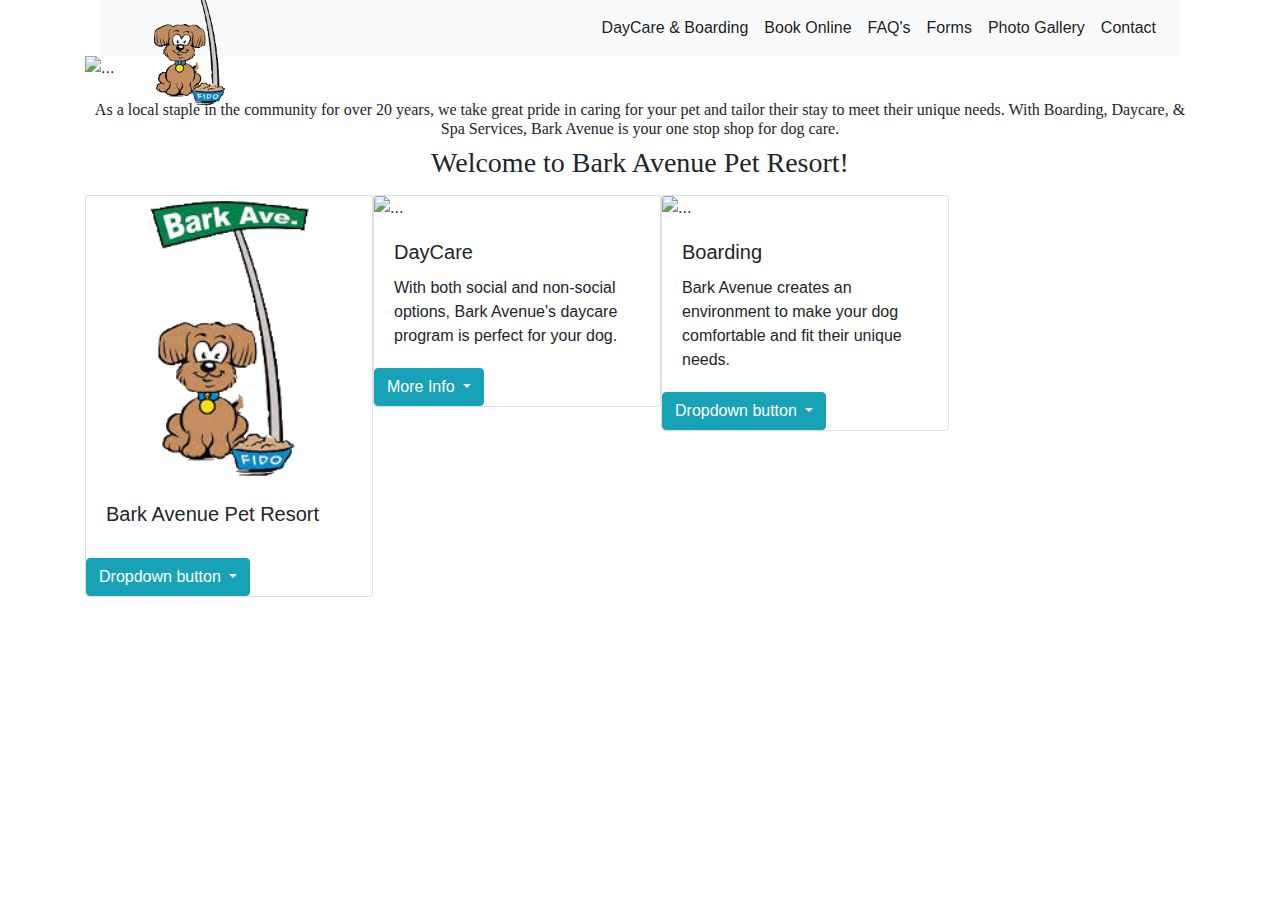
==== index.html @ 67c3685a "edits slideshow size" ====
<!DOCTYPE html>
<html lang="en">

<head>
    <meta charset="UTF-8">
    <meta name="viewport" content="width=device-width, initial-scale=1.0">
    <meta http-equiv="X-UA-Compatible" content="ie=edge">
    <meta description="Atlanta's premier dog daycare, boarding and spa.">
    <meta
        keywords="dog daycare, dog boarding, dog spa, dog boarding atlanta, dog boarding smyrna, dog daycare atlanta, dog daycare smyrna">
    <link rel="stylesheet" href="https://stackpath.bootstrapcdn.com/bootstrap/4.4.1/css/bootstrap.min.css"
        integrity="sha384-Vkoo8x4CGsO3+Hhxv8T/Q5PaXtkKtu6ug5TOeNV6gBiFeWPGFN9MuhOf23Q9Ifjh" crossorigin="anonymous">
    <link href="barkave_styles.css" rel="stylesheet" type="text/css">
    <title>Bark Avenue: Dog Daycare & Boarding</title>
</head>

<body>
    <header class="container">
        <div class="container">
            <div class="container">
                <!-- <a id="z_index" href="https://www.barkavenuepetresort.com/page/page/1525471.htm"
                    style="margin-top: 10px;">
                    <img src="images/barkavelogo2.png" width="150" height="150" alt="">
                </a> -->
            </div>
            <div>
                <nav class="navbar navbar-expand-lg navbar-light bg-light">
                    <a id="z_index" href="/"
                        style="margin-top: 10px;">
                        <img src="/images/barkavelogo2.png" width="150" height="150" alt="">
                    </a>
                    <button class="navbar-toggler ml-auto" type="button" data-toggle="collapse"
                        data-target="#navbarSupportedContent" aria-controls="navbarSupportedContent"
                        aria-expanded="false" aria-label="Toggle navigation">
                        <span class="navbar-toggler-icon"></span>
                    </button>
                    <div class="collapse navbar-collapse" id="navbarSupportedContent">
                        <ul class="navbar-nav ml-auto">
                            <li class="nav-item active">
                                <a class="nav-link" href="#">DayCare & Boarding</a>
                            </li>
                            <li class="nav-item active">
                                <a class="nav-link" href="#">Book Online</a>
                            </li>
                            <li class="nav-item active">
                                <a class="nav-link" href="/pages/faq.html">FAQ's</a>
                            </li>
                            <li class="nav-item active">
                                <a class="nav-link" href="/pages/forms.html">Forms</a>
                            </li>
                            <li class="nav-item active">
                                <a class="nav-link" href="/pages/photogallery.html">Photo Gallery</a>
                            </li>
                            <li class="nav-item active">
                                <a class="nav-link" href=#>Contact</a>
                            </li>
                        </ul>
                    </div>
                </nav>
            </div>
        </div>
        <div id="carouselExampleSlidesOnly" class="carousel slide" data-ride="carousel">
            <div class="carousel-inner">
                <div class="carousel-item active">
                    <img src="https://placedog.net/500/240?id=146" class="d-block w-100" alt="...">
                </div>
                <div class="carousel-item">
                    <img src="https://placedog.net/500/240?id=12" class="d-block w-100" alt="...">
                </div>
                <div class="carousel-item">
                    <img src="https://placedog.net/500/240?id=75" class="d-block w-100" alt="...">
                </div>
                <div class="carousel-item">
                    <img src="https://placedog.net/500/240?id=93" class="d-block w-100" alt="...">
                </div>
                <div class="carousel-item">
                    <img src="https://placedog.net/500/240?id=18" class="d-block w-100" alt="...">
                </div>
            </div>
        </div>

    </header>

    <main class="container">
        <div>
            <h6 style="margin-top:20px; font-family: 'Vidaloka'; text-align: center;">As a local staple in the community for over 20 years, we
                take great pride in caring for your pet and tailor their stay to meet their unique needs. With Boarding, Daycare, & Spa Services, Bark Avenue is your one stop shop for dog care. 
            </h6>
            <h3 style="margin-bottom: 15px; font-family: 'Vidaloka'; text-align: center;">Welcome to Bark Avenue Pet Resort!</h3>
        </div>
        <div style="display: flex;">
            <div class="thirty_percent">
                <div class="row">
                    <div class="col-12 results">
                        <div class="row d-flex">
                            <div class="col-12 col-sm-6 col-med-4 col-lg-3 mb-4">
                                <div class="card" style="width: 18rem;">
                                    <img src="/images/barkavelogo2.png" class="card-img-top"
                                        alt="bark avenue logo. dog next to street sign.">
                                    <div class="card-body">
                                        <h5 class="card-title">Bark Avenue Pet Resort</h5>
                                    </div>
                                    <div class="dropdown">
                                        <button class="btn btn-info dropdown-toggle" type="button" id="dropdownMenuButton"
                                            data-toggle="dropdown" aria-haspopup="true" aria-expanded="false">
                                            Dropdown button
                                        </button>
                                        <div class="dropdown-menu" aria-labelledby="dropdownMenuButton">
                                            <ul class="list-group list-group-flush">
                                                <li class="list-group-item"><u>Address:</u>&nbsp2961 Olympic Industrial Drive, ATL,
                                                    GA 30339</li>
                                                <li class="list-group-item"><u>Email:</u>&nbspbark@bellsouth.net</li>
                                                <li class="list-group-item"><u>Phone:</u>&nbsp404.367.8447</li>
                                                <li class="list-group-item"><u>Fax:</u>&nbsp404.367.8445</li>
                                            </ul>
                                            <div class="card-body">
                                                <a href="https://www.google.com/maps/dir//Bark+Avenue+Pet+Resort,+Olympic+Industrial+Drive,+Atlanta,+GA/@33.8337635,-84.5409727,12z/data=!4m8!4m7!1m0!1m5!1m1!1s0x88f51a8deee81af3:0x67ab728eb1b30ea3!2m2!1d-84.4709319!2d33.8337833"
                                                    class="card-link">Get Directions</a>
                                                <a href="/pages/forms.html" class="card-link">Get Forms</a>
                                            </div>
                                        </div>
                                    </div>
                                </div>
                            </div>
                        </div>
                    </div>
                </div>
            </div>
            <div class="thirty_percent">
                <div class="row">
                    <div class="col-12 results">
                        <div class="row d-flex">
                            <div class="col-12 col-sm-6 col-med-4 col-lg-3 mb-4">
                                <div class="card" style="width: 18rem;">
                                    <img src="https://placedog.net/500?id=126" class="card-img-top" alt="...">
                                    <div class="card-body">
                                        <h5 class="card-title">DayCare</h5>
                                        <p class="card-text">With both social and non-social options, Bark Avenue's daycare
                                            program is perfect for your dog.<br>
                                    </div>
                                    <div class="dropdown">
                                        <button class="btn btn-info dropdown-toggle" type="button" id="dropdownMenuButton"
                                            data-toggle="dropdown" aria-haspopup="true" aria-expanded="false">
                                            More Info
                                        </button>
                                        <div class="dropdown-menu" aria-labelledby="dropdownMenuButton">
                                            <u>Pricing:</u><br>$20 per Day<br>$10 for Each Additional Dog</p>
                                            <ul class="list-group list-group-flush">
                                                <li class="list-group-item">Personal Suites!</li>
                                                <li class="list-group-item">Taylor-Made Play Groups That Match Your Pup's
                                                    Personality!
                                                </li>
                                                <li class="list-group-item">Large, <u>Padded</u> Outdoor Play Areas!</li>
                                            </ul>
                                            <div class="card-body">
                                                <a href="#" class="card-link">Book Now!</a>
                                                <a href="#" class="card-link">Info & Forms</a>
                                            </div>
                                        </div>
                                    </div>
                                </div>
                            </div>
                        </div>
                    </div>
                </div>
            </div>
            <div class="thirty_percent">
                <div class="row">
                    <div class="col-12 results">
                        <div class="row d-flex">
                            <div class="col-12 col-sm-6 col-med-4 col-lg-3 mb-4">
                                <div class="card" style="width: 18rem;">
                                    <img src="https://placedog.net/500?id=72" class="card-img-top" alt="...">
                                    <div class="card-body">
                                        <h5 class="card-title">Boarding</h5>
                                        <p class="card-text">Bark Avenue creates an environment to make your dog comfortable and
                                            fit their unique needs.<br>
                                    </div>
                                    <div class="dropdown">
                                        <button class="btn btn-info dropdown-toggle" type="button" id="dropdownMenuButton"
                                            data-toggle="dropdown" aria-haspopup="true" aria-expanded="false">
                                            Dropdown button
                                        </button>
                                        <div class="dropdown-menu" aria-labelledby="dropdownMenuButton">
                                            <ul class="list-group list-group-flush">
                                                <u>Pricing:</u><br>36 sq. ft. Kennel: $35 per Night<br>72 sq. ft. Suite: $45
                                                per Night<br>$20 per Night for Each Additional Dog</p>
                                                <li class="list-group-item">Hand Selected Play Companions!</li>
                                                <li class="list-group-item">At Least 5 Daily Walks or Playtimes</li>
                                                <li class="list-group-item">Spacious Outdoor Yards with Padding, Turf, and
                                                    Shade!</li>
                                            </ul>
                                            <div class="card-body">
                                                <a href="#" class="card-link">Book Now!</a>
                                                <a href="#" class="card-link">Info & Forms</a>
                                            </div>
                                        </div>
                                    </div>
                                </div>
                            </div>
                        </div>
                    </div>
                </div>
            </div>
        </div>
    </main>
    <footer>

    </footer>

    <script src="https://code.jquery.com/jquery-3.4.1.slim.min.js"
        integrity="sha384-J6qa4849blE2+poT4WnyKhv5vZF5SrPo0iEjwBvKU7imGFAV0wwj1yYfoRSJoZ+n"
        crossorigin="anonymous"></script>
    <script src="https://cdn.jsdelivr.net/npm/popper.js@1.16.0/dist/umd/popper.min.js"
        integrity="sha384-Q6E9RHvbIyZFJoft+2mJbHaEWldlvI9IOYy5n3zV9zzTtmI3UksdQRVvoxMfooAo"
        crossorigin="anonymous"></script>
    <script src="https://stackpath.bootstrapcdn.com/bootstrap/4.4.1/js/bootstrap.min.js"
        integrity="sha384-wfSDF2E50Y2D1uUdj0O3uMBJnjuUD4Ih7YwaYd1iqfktj0Uod8GCExl3Og8ifwB6"
        crossorigin="anonymous"></script>
</body>

</html>
---- barkave_styles.css ----
/* css page */

ul {
    display: flex;
    /* justify-items: flex-end; */
} 

#z_index {
    z-index: 10;
    position: absolute;
}

li {
    justify-self: flex-end;
}
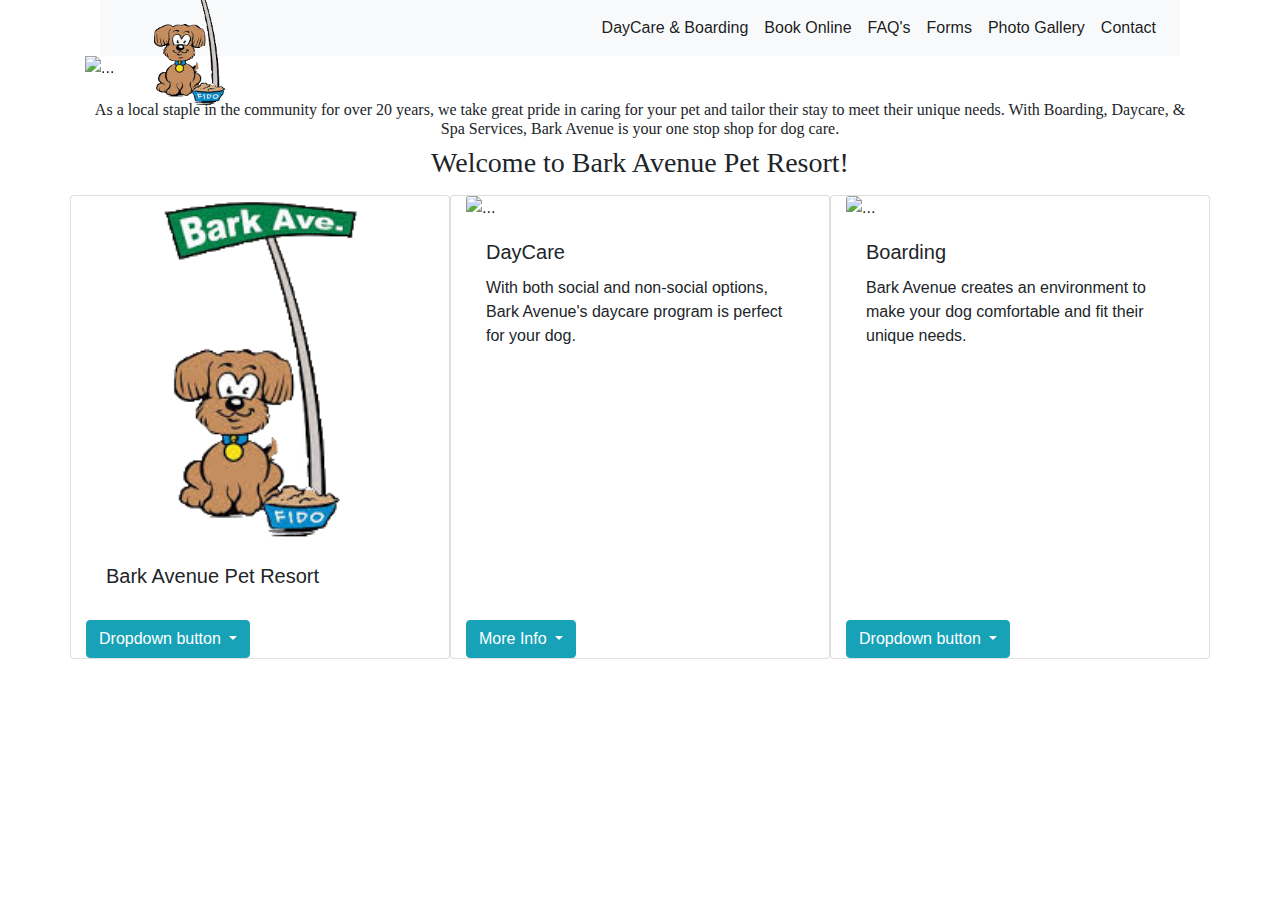
==== commit a8255731: "edits card sizes on homepage" ====
--- a/index.html
+++ b/index.html
@@ -25,8 +25,7 @@
             </div>
             <div>
                 <nav class="navbar navbar-expand-lg navbar-light bg-light">
-                    <a id="z_index" href="/"
-                        style="margin-top: 10px;">
+                    <a id="z_index" href="/" style="margin-top: 10px;">
                         <img src="/images/barkavelogo2.png" width="150" height="150" alt="">
                     </a>
                     <button class="navbar-toggler ml-auto" type="button" data-toggle="collapse"
@@ -83,125 +82,108 @@
 
     <main class="container">
         <div>
-            <h6 style="margin-top:20px; font-family: 'Vidaloka'; text-align: center;">As a local staple in the community for over 20 years, we
-                take great pride in caring for your pet and tailor their stay to meet their unique needs. With Boarding, Daycare, & Spa Services, Bark Avenue is your one stop shop for dog care. 
+            <h6 style="margin-top:20px; font-family: 'Vidaloka'; text-align: center;">As a local staple in the community
+                for over 20 years, we
+                take great pride in caring for your pet and tailor their stay to meet their unique needs. With Boarding,
+                Daycare, & Spa Services, Bark Avenue is your one stop shop for dog care.
             </h6>
-            <h3 style="margin-bottom: 15px; font-family: 'Vidaloka'; text-align: center;">Welcome to Bark Avenue Pet Resort!</h3>
-        </div>
-        <div style="display: flex;">
-            <div class="thirty_percent">
-                <div class="row">
-                    <div class="col-12 results">
-                        <div class="row d-flex">
-                            <div class="col-12 col-sm-6 col-med-4 col-lg-3 mb-4">
-                                <div class="card" style="width: 18rem;">
-                                    <img src="/images/barkavelogo2.png" class="card-img-top"
-                                        alt="bark avenue logo. dog next to street sign.">
-                                    <div class="card-body">
-                                        <h5 class="card-title">Bark Avenue Pet Resort</h5>
-                                    </div>
-                                    <div class="dropdown">
-                                        <button class="btn btn-info dropdown-toggle" type="button" id="dropdownMenuButton"
-                                            data-toggle="dropdown" aria-haspopup="true" aria-expanded="false">
-                                            Dropdown button
-                                        </button>
-                                        <div class="dropdown-menu" aria-labelledby="dropdownMenuButton">
-                                            <ul class="list-group list-group-flush">
-                                                <li class="list-group-item"><u>Address:</u>&nbsp2961 Olympic Industrial Drive, ATL,
-                                                    GA 30339</li>
-                                                <li class="list-group-item"><u>Email:</u>&nbspbark@bellsouth.net</li>
-                                                <li class="list-group-item"><u>Phone:</u>&nbsp404.367.8447</li>
-                                                <li class="list-group-item"><u>Fax:</u>&nbsp404.367.8445</li>
-                                            </ul>
-                                            <div class="card-body">
-                                                <a href="https://www.google.com/maps/dir//Bark+Avenue+Pet+Resort,+Olympic+Industrial+Drive,+Atlanta,+GA/@33.8337635,-84.5409727,12z/data=!4m8!4m7!1m0!1m5!1m1!1s0x88f51a8deee81af3:0x67ab728eb1b30ea3!2m2!1d-84.4709319!2d33.8337833"
-                                                    class="card-link">Get Directions</a>
-                                                <a href="/pages/forms.html" class="card-link">Get Forms</a>
-                                            </div>
-                                        </div>
-                                    </div>
-                                </div>
-                            </div>
+            <h3 style="margin-bottom: 15px; font-family: 'Vidaloka'; text-align: center;">Welcome to Bark Avenue Pet
+                Resort!</h3>
+        </div>
+        <div class="row">
+
+            <div class="card col-12 col-md-4" style="width: 18rem;">
+                <img src="/images/barkavelogo2.png" class="card-img-top"
+                    alt="bark avenue logo. dog next to street sign.">
+                <div class="card-body">
+                    <h5 class="card-title">Bark Avenue Pet Resort</h5>
+                </div>
+                <div class="dropdown">
+                    <button class="btn btn-info dropdown-toggle" type="button" id="dropdownMenuButton"
+                        data-toggle="dropdown" aria-haspopup="true" aria-expanded="false">
+                        Dropdown button
+                    </button>
+                    <div class="dropdown-menu" aria-labelledby="dropdownMenuButton">
+                        <ul class="list-group list-group-flush">
+                            <li class="list-group-item"><u>Address:</u>&nbsp2961 Olympic Industrial Drive, ATL,
+                                GA 30339</li>
+                            <li class="list-group-item"><u>Email:</u>&nbspbark@bellsouth.net</li>
+                            <li class="list-group-item"><u>Phone:</u>&nbsp404.367.8447</li>
+                            <li class="list-group-item"><u>Fax:</u>&nbsp404.367.8445</li>
+                        </ul>
+                        <div class="card-body">
+                            <a href="https://www.google.com/maps/dir//Bark+Avenue+Pet+Resort,+Olympic+Industrial+Drive,+Atlanta,+GA/@33.8337635,-84.5409727,12z/data=!4m8!4m7!1m0!1m5!1m1!1s0x88f51a8deee81af3:0x67ab728eb1b30ea3!2m2!1d-84.4709319!2d33.8337833"
+                                class="card-link">Get Directions</a>
+                            <a href="/pages/forms.html" class="card-link">Get Forms</a>
                         </div>
                     </div>
                 </div>
             </div>
-            <div class="thirty_percent">
-                <div class="row">
-                    <div class="col-12 results">
-                        <div class="row d-flex">
-                            <div class="col-12 col-sm-6 col-med-4 col-lg-3 mb-4">
-                                <div class="card" style="width: 18rem;">
-                                    <img src="https://placedog.net/500?id=126" class="card-img-top" alt="...">
-                                    <div class="card-body">
-                                        <h5 class="card-title">DayCare</h5>
-                                        <p class="card-text">With both social and non-social options, Bark Avenue's daycare
-                                            program is perfect for your dog.<br>
-                                    </div>
-                                    <div class="dropdown">
-                                        <button class="btn btn-info dropdown-toggle" type="button" id="dropdownMenuButton"
-                                            data-toggle="dropdown" aria-haspopup="true" aria-expanded="false">
-                                            More Info
-                                        </button>
-                                        <div class="dropdown-menu" aria-labelledby="dropdownMenuButton">
-                                            <u>Pricing:</u><br>$20 per Day<br>$10 for Each Additional Dog</p>
-                                            <ul class="list-group list-group-flush">
-                                                <li class="list-group-item">Personal Suites!</li>
-                                                <li class="list-group-item">Taylor-Made Play Groups That Match Your Pup's
-                                                    Personality!
-                                                </li>
-                                                <li class="list-group-item">Large, <u>Padded</u> Outdoor Play Areas!</li>
-                                            </ul>
-                                            <div class="card-body">
-                                                <a href="#" class="card-link">Book Now!</a>
-                                                <a href="#" class="card-link">Info & Forms</a>
-                                            </div>
-                                        </div>
-                                    </div>
-                                </div>
-                            </div>
+
+
+            <div class="card col-12 col-md-4" style="width: 18rem;">
+                <img src="https://placedog.net/500?id=126" class="card-img-top" alt="...">
+                <div class="card-body">
+                    <h5 class="card-title">DayCare</h5>
+                    <p class="card-text">With both social and non-social options, Bark Avenue's
+                        daycare
+                        program is perfect for your dog.<br>
+                </div>
+                <div class="dropdown">
+                    <button class="btn btn-info dropdown-toggle" type="button" id="dropdownMenuButton"
+                        data-toggle="dropdown" aria-haspopup="true" aria-expanded="false">
+                        More Info
+                    </button>
+                    <div class="dropdown-menu" aria-labelledby="dropdownMenuButton">
+                        <u>Pricing:</u><br>$20 per Day<br>$10 for Each Additional Dog</p>
+                        <ul class="list-group list-group-flush">
+                            <li class="list-group-item">Personal Suites!</li>
+                            <li class="list-group-item">Taylor-Made Play Groups That Match Your
+                                Pup's
+                                Personality!
+                            </li>
+                            <li class="list-group-item">Large, <u>Padded</u> Outdoor Play Areas!
+                            </li>
+                        </ul>
+                        <div class="card-body">
+                            <a href="#" class="card-link">Book Now!</a>
+                            <a href="#" class="card-link">Info & Forms</a>
                         </div>
                     </div>
                 </div>
             </div>
-            <div class="thirty_percent">
-                <div class="row">
-                    <div class="col-12 results">
-                        <div class="row d-flex">
-                            <div class="col-12 col-sm-6 col-med-4 col-lg-3 mb-4">
-                                <div class="card" style="width: 18rem;">
-                                    <img src="https://placedog.net/500?id=72" class="card-img-top" alt="...">
-                                    <div class="card-body">
-                                        <h5 class="card-title">Boarding</h5>
-                                        <p class="card-text">Bark Avenue creates an environment to make your dog comfortable and
-                                            fit their unique needs.<br>
-                                    </div>
-                                    <div class="dropdown">
-                                        <button class="btn btn-info dropdown-toggle" type="button" id="dropdownMenuButton"
-                                            data-toggle="dropdown" aria-haspopup="true" aria-expanded="false">
-                                            Dropdown button
-                                        </button>
-                                        <div class="dropdown-menu" aria-labelledby="dropdownMenuButton">
-                                            <ul class="list-group list-group-flush">
-                                                <u>Pricing:</u><br>36 sq. ft. Kennel: $35 per Night<br>72 sq. ft. Suite: $45
-                                                per Night<br>$20 per Night for Each Additional Dog</p>
-                                                <li class="list-group-item">Hand Selected Play Companions!</li>
-                                                <li class="list-group-item">At Least 5 Daily Walks or Playtimes</li>
-                                                <li class="list-group-item">Spacious Outdoor Yards with Padding, Turf, and
-                                                    Shade!</li>
-                                            </ul>
-                                            <div class="card-body">
-                                                <a href="#" class="card-link">Book Now!</a>
-                                                <a href="#" class="card-link">Info & Forms</a>
-                                            </div>
-                                        </div>
-                                    </div>
-                                </div>
-                            </div>
+            <div class="card col-12 col-md-4" style="width: 18rem;">
+                <img src="https://placedog.net/500?id=72" class="card-img-top" alt="...">
+                <div class="card-body">
+                    <h5 class="card-title">Boarding</h5>
+                    <p class="card-text">Bark Avenue creates an environment to make your dog
+                        comfortable and
+                        fit their unique needs.<br>
+                </div>
+                <div class="dropdown">
+                    <button class="btn btn-info dropdown-toggle" type="button" id="dropdownMenuButton"
+                        data-toggle="dropdown" aria-haspopup="true" aria-expanded="false">
+                        Dropdown button
+                    </button>
+                    <div class="dropdown-menu" aria-labelledby="dropdownMenuButton">
+                        <ul class="list-group list-group-flush">
+                            <u>Pricing:</u><br>36 sq. ft. Kennel: $35 per Night<br>72 sq. ft. Suite:
+                            $45
+                            per Night<br>$20 per Night for Each Additional Dog</p>
+                            <li class="list-group-item">Hand Selected Play Companions!</li>
+                            <li class="list-group-item">At Least 5 Daily Walks or Playtimes</li>
+                            <li class="list-group-item">Spacious Outdoor Yards with Padding, Turf,
+                                and
+                                Shade!</li>
+                        </ul>
+                        <div class="card-body">
+                            <a href="#" class="card-link">Book Now!</a>
+                            <a href="#" class="card-link">Info & Forms</a>
                         </div>
                     </div>
                 </div>
             </div>
+
         </div>
     </main>
     <footer>
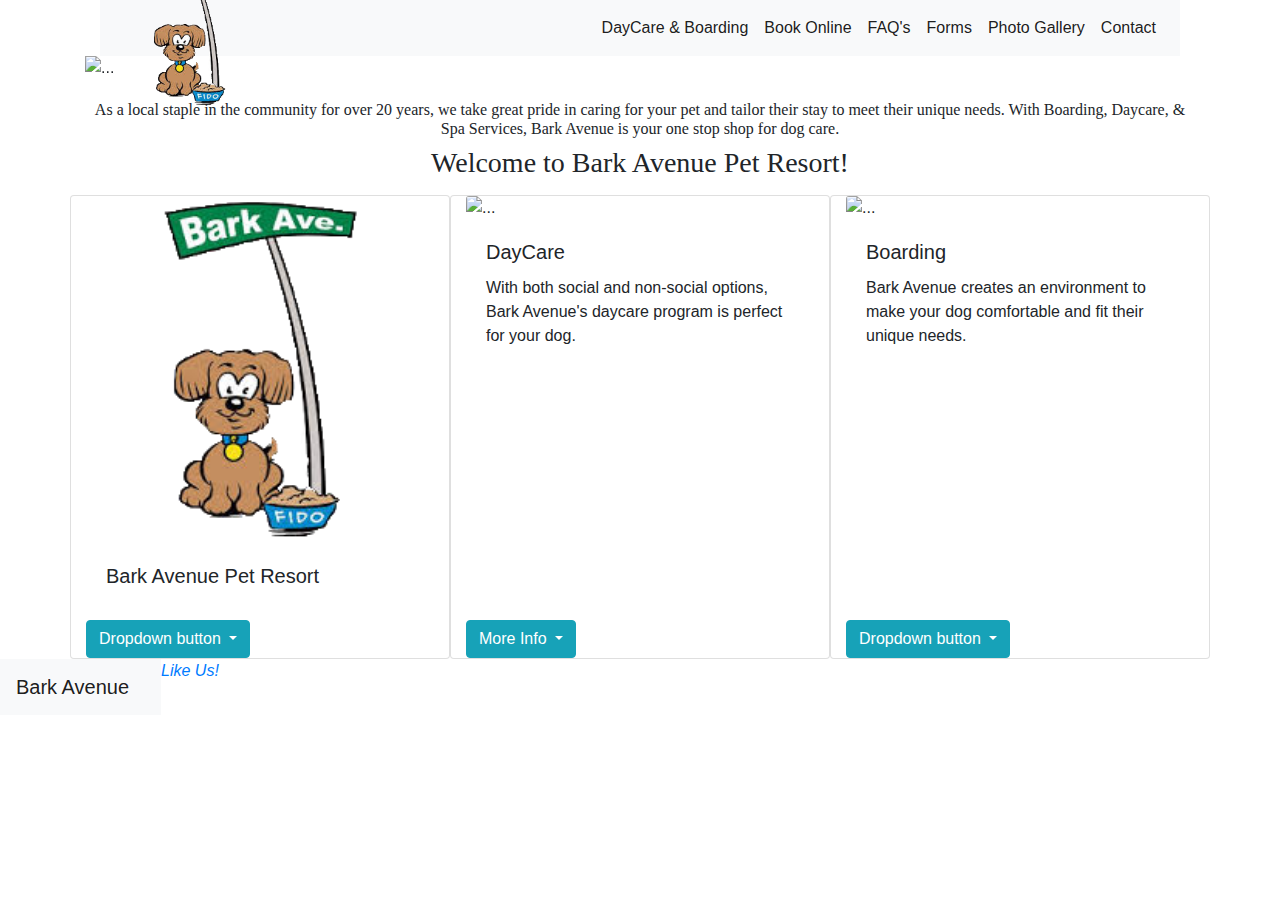
==== commit f767d014: "adds footer to index, needs more work" ====
--- a/index.html
+++ b/index.html
@@ -12,6 +12,7 @@
         integrity="sha384-Vkoo8x4CGsO3+Hhxv8T/Q5PaXtkKtu6ug5TOeNV6gBiFeWPGFN9MuhOf23Q9Ifjh" crossorigin="anonymous">
     <link href="barkave_styles.css" rel="stylesheet" type="text/css">
     <title>Bark Avenue: Dog Daycare & Boarding</title>
+    <script src="https://kit.fontawesome.com/7b3a6d8be7.js" crossorigin="anonymous"></script>
 </head>
 
 <body>
@@ -187,6 +188,16 @@
         </div>
     </main>
     <footer>
+        <div class="d-flex">
+            <div>
+                <nav class="navbar navbar-light bg-light">
+                    <a class="navbar-brand" href="/">Bark Avenue</a>
+                </nav>
+            </div>
+            <div>
+                <a href="https://www.facebook.com/barkavepetresort/"><i class="fab fa-facebook">Like Us!</i></a>
+            </div>
+        </div>
 
     </footer>
 
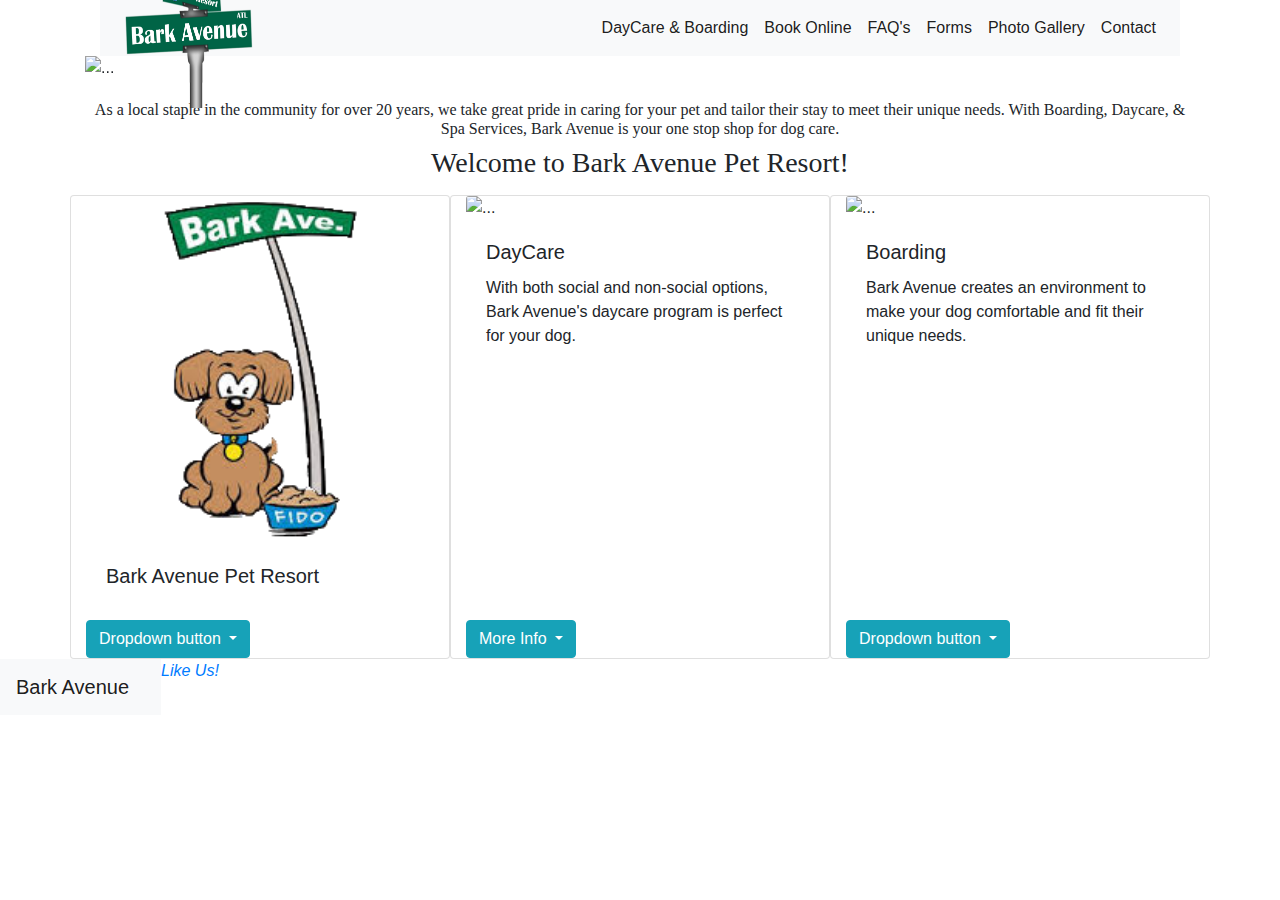
==== commit 8fc4524d: "adds new logo to all html navs" ====
--- a/index.html
+++ b/index.html
@@ -27,7 +27,7 @@
             <div>
                 <nav class="navbar navbar-expand-lg navbar-light bg-light">
                     <a id="z_index" href="/" style="margin-top: 10px;">
-                        <img src="/images/barkavelogo2.png" width="150" height="150" alt="">
+                        <img src="/images/barkavenewlogo.png" width="150" height="150" alt="">
                     </a>
                     <button class="navbar-toggler ml-auto" type="button" data-toggle="collapse"
                         data-target="#navbarSupportedContent" aria-controls="navbarSupportedContent"
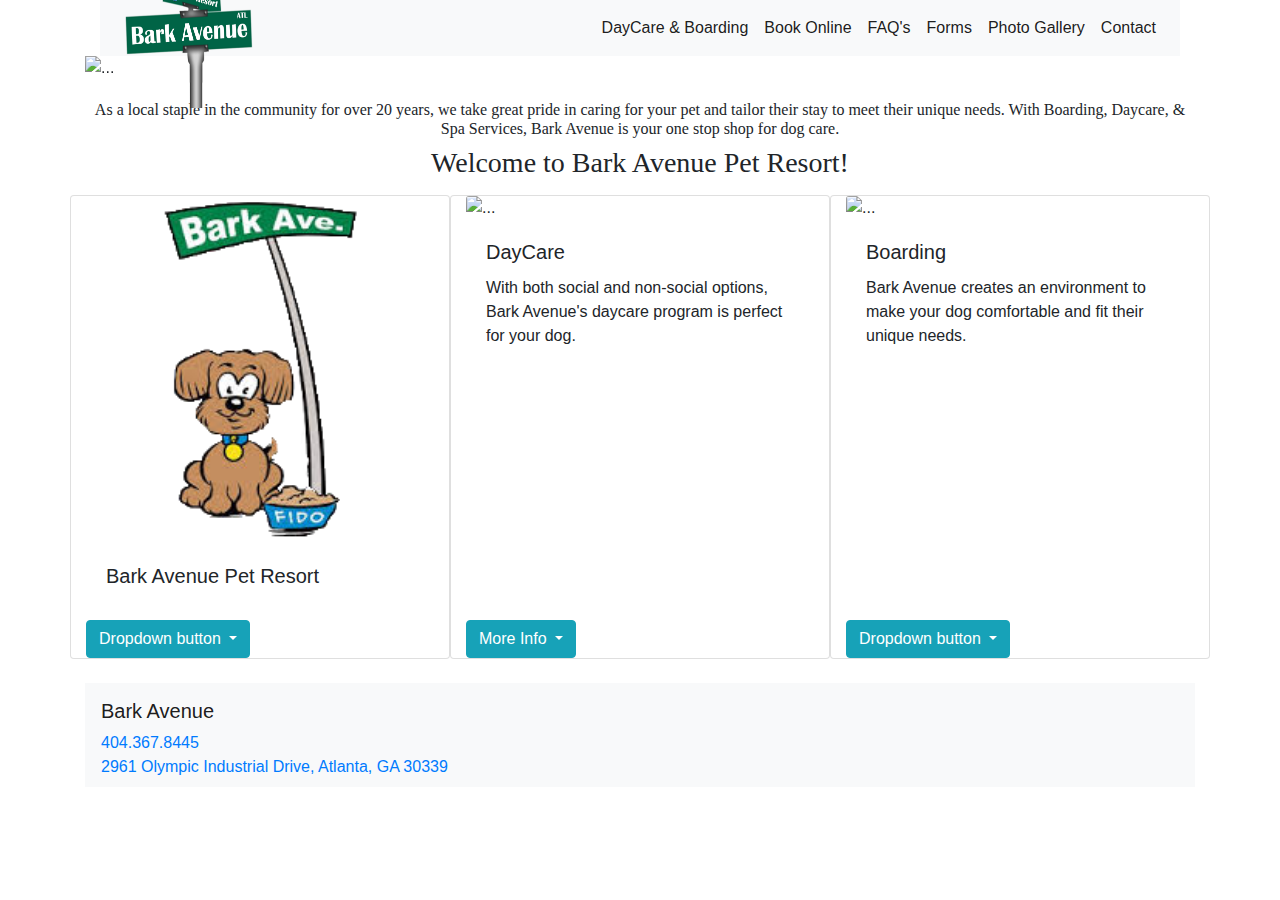
==== commit 9347adc0: "adds social links + links to email, phone, & address. All in footer" ====
--- a/index.html
+++ b/index.html
@@ -81,7 +81,7 @@
 
     </header>
 
-    <main class="container">
+    <main class="container mb-4">
         <div>
             <h6 style="margin-top:20px; font-family: 'Vidaloka'; text-align: center;">As a local staple in the community
                 for over 20 years, we
@@ -189,13 +189,19 @@
     </main>
     <footer>
         <div class="d-flex">
-            <div>
+            <div class="container">
                 <nav class="navbar navbar-light bg-light">
-                    <a class="navbar-brand" href="/">Bark Avenue</a>
+                    <div class="d-flex flex-column">
+                        <a class="navbar-brand" href="/">Bark Avenue</a>
+                        <a href="tel:4043678445">404.367.8445</a>
+                        <a href="https://www.google.com/maps/dir//Bark+Avenue+Pet+Resort,+Olympic+Industrial+Drive,+Atlanta,+GA/@33.8337635,-84.5409727,12z/data=!4m8!4m7!1m0!1m5!1m1!1s0x88f51a8deee81af3:0x67ab728eb1b30ea3!2m2!1d-84.4709319!2d33.8337833">2961 Olympic Industrial Drive, Atlanta, GA 30339</a>
+                    </div>
+                    <div>
+                        <a href="#" style="font-size: 3em; color: Dodgerblue;"><i class="fab fa-instagram">&nbsp;</i></a>
+                        <a href="https://www.facebook.com/barkavepetresort/" style="font-size: 3em;">&nbsp;<i class="fab fa-facebook"></i></a>
+                        <a href="mailto:bark@bellsouth.net" style="font-size: 3em; color: Dodgerblue;">&nbsp;<i class="fas fa-envelope-open-text"></i></a>
+                    </div>
                 </nav>
-            </div>
-            <div>
-                <a href="https://www.facebook.com/barkavepetresort/"><i class="fab fa-facebook">Like Us!</i></a>
             </div>
         </div>
 
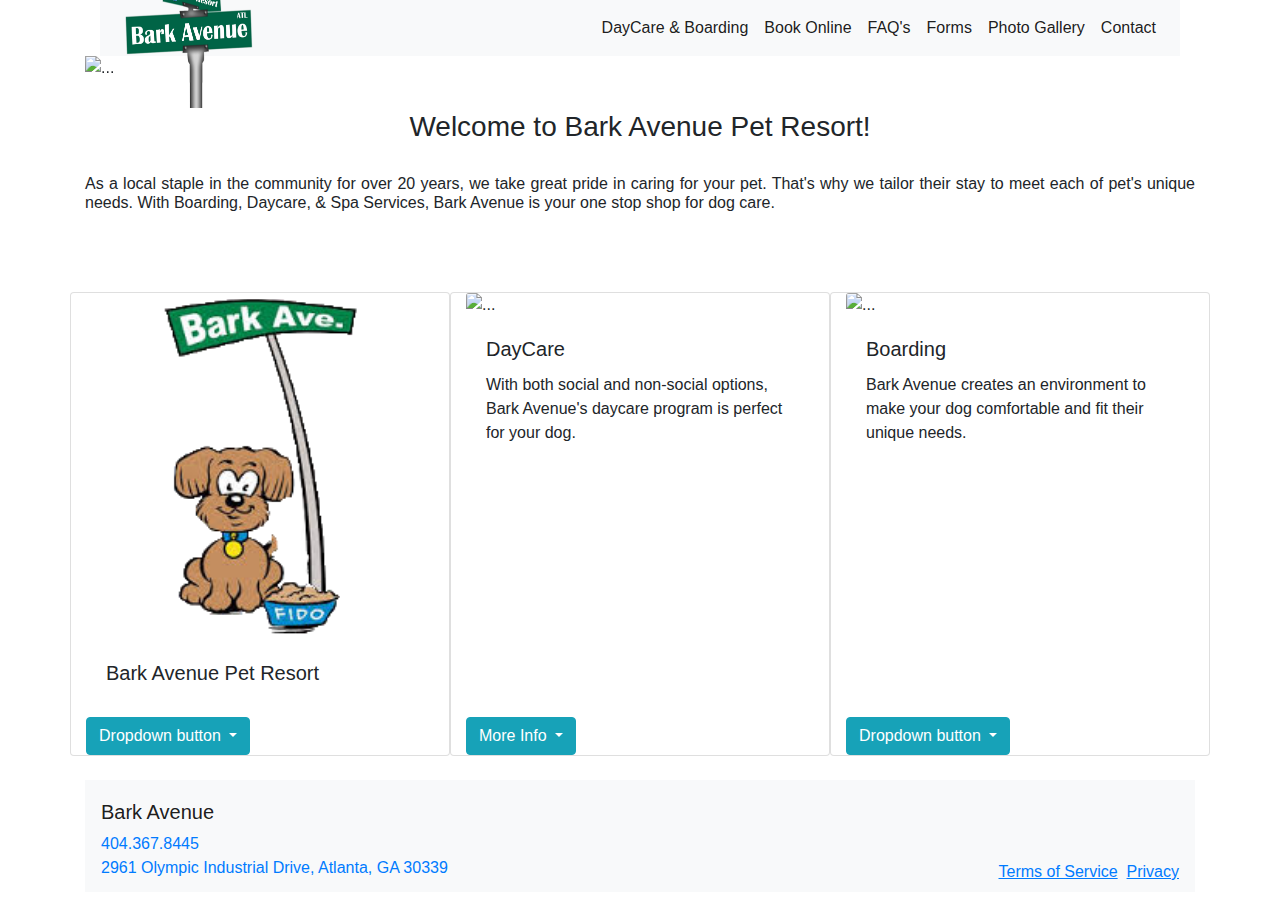
==== commit 6d1ed6da: "adds footers to all pages. + small misc edits" ====
--- a/index.html
+++ b/index.html
@@ -83,13 +83,16 @@
 
     <main class="container mb-4">
         <div>
-            <h6 style="margin-top:20px; font-family: 'Vidaloka'; text-align: center;">As a local staple in the community
+            <h3 style="margin: 30px 0; text-align: center;">Welcome to Bark Avenue Pet
+                Resort!</h3>
+            <h6 style="margin-bottom:30px; text-align: justify;">As a local staple in the community
                 for over 20 years, we
-                take great pride in caring for your pet and tailor their stay to meet their unique needs. With Boarding,
+                take great pride in caring for your pet. That's why we tailor their stay to meet each of pet's unique needs. With Boarding,
                 Daycare, & Spa Services, Bark Avenue is your one stop shop for dog care.
             </h6>
-            <h3 style="margin-bottom: 15px; font-family: 'Vidaloka'; text-align: center;">Welcome to Bark Avenue Pet
-                Resort!</h3>
+        </div>
+        <div style="height: 50px;">
+
         </div>
         <div class="row">
 
@@ -194,12 +197,22 @@
                     <div class="d-flex flex-column">
                         <a class="navbar-brand" href="/">Bark Avenue</a>
                         <a href="tel:4043678445">404.367.8445</a>
-                        <a href="https://www.google.com/maps/dir//Bark+Avenue+Pet+Resort,+Olympic+Industrial+Drive,+Atlanta,+GA/@33.8337635,-84.5409727,12z/data=!4m8!4m7!1m0!1m5!1m1!1s0x88f51a8deee81af3:0x67ab728eb1b30ea3!2m2!1d-84.4709319!2d33.8337833">2961 Olympic Industrial Drive, Atlanta, GA 30339</a>
-                    </div>
-                    <div>
-                        <a href="#" style="font-size: 3em; color: Dodgerblue;"><i class="fab fa-instagram">&nbsp;</i></a>
-                        <a href="https://www.facebook.com/barkavepetresort/" style="font-size: 3em;">&nbsp;<i class="fab fa-facebook"></i></a>
-                        <a href="mailto:bark@bellsouth.net" style="font-size: 3em; color: Dodgerblue;">&nbsp;<i class="fas fa-envelope-open-text"></i></a>
+                        <a
+                            href="https://www.google.com/maps/dir//Bark+Avenue+Pet+Resort,+Olympic+Industrial+Drive,+Atlanta,+GA/@33.8337635,-84.5409727,12z/data=!4m8!4m7!1m0!1m5!1m1!1s0x88f51a8deee81af3:0x67ab728eb1b30ea3!2m2!1d-84.4709319!2d33.8337833">2961
+                            Olympic Industrial Drive, Atlanta, GA 30339</a>
+                    </div>
+                    <div class="d-flex flex-column">
+                        <div>
+                            <a href="#" style="font-size: 3em; color: Dodgerblue;"><i
+                                    class="fab fa-instagram">&nbsp;</i></a>
+                            <a href="https://www.facebook.com/barkavepetresort/" style="font-size: 3em;">&nbsp;<i
+                                    class="fab fa-facebook"></i></a>
+                            <a href="mailto:bark@bellsouth.net" style="font-size: 3em; color: Dodgerblue;">&nbsp;<i
+                                    class="fas fa-envelope-open-text"></i></a>
+                        </div>
+                        <div class="d-flex justify-content-between">
+                            <a href="#"><u>Terms of Service</u>&nbsp;</a><a href="#">&nbsp;<u>Privacy</u></a>
+                        </div>
                     </div>
                 </nav>
             </div>
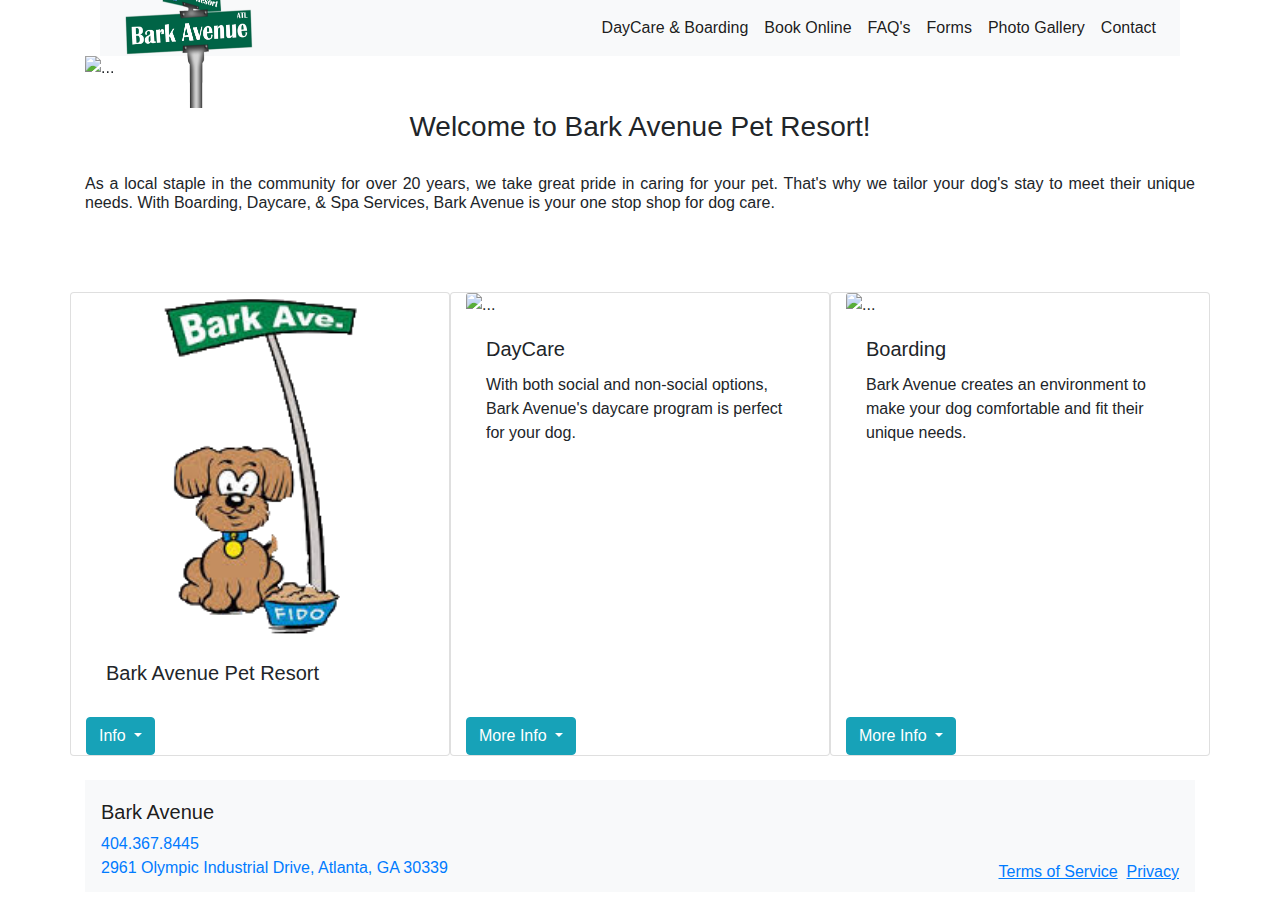
==== commit b1c7574c: "edits button text value" ====
--- a/index.html
+++ b/index.html
@@ -37,10 +37,10 @@
                     <div class="collapse navbar-collapse" id="navbarSupportedContent">
                         <ul class="navbar-nav ml-auto">
                             <li class="nav-item active">
-                                <a class="nav-link" href="#">DayCare & Boarding</a>
-                            </li>
-                            <li class="nav-item active">
-                                <a class="nav-link" href="#">Book Online</a>
+                                <a class="nav-link" href="/pages/boarding_and_daycare.html">DayCare & Boarding</a>
+                            </li>
+                            <li class="nav-item active">
+                                <a class="nav-link" href="/pages/bookonline.html">Book Online</a>
                             </li>
                             <li class="nav-item active">
                                 <a class="nav-link" href="/pages/faq.html">FAQ's</a>
@@ -87,7 +87,7 @@
                 Resort!</h3>
             <h6 style="margin-bottom:30px; text-align: justify;">As a local staple in the community
                 for over 20 years, we
-                take great pride in caring for your pet. That's why we tailor their stay to meet each of pet's unique needs. With Boarding,
+                take great pride in caring for your pet. That's why we tailor your dog's stay to meet their unique needs. With Boarding,
                 Daycare, & Spa Services, Bark Avenue is your one stop shop for dog care.
             </h6>
         </div>
@@ -105,7 +105,7 @@
                 <div class="dropdown">
                     <button class="btn btn-info dropdown-toggle" type="button" id="dropdownMenuButton"
                         data-toggle="dropdown" aria-haspopup="true" aria-expanded="false">
-                        Dropdown button
+                        Info
                     </button>
                     <div class="dropdown-menu" aria-labelledby="dropdownMenuButton">
                         <ul class="list-group list-group-flush">
@@ -167,7 +167,7 @@
                 <div class="dropdown">
                     <button class="btn btn-info dropdown-toggle" type="button" id="dropdownMenuButton"
                         data-toggle="dropdown" aria-haspopup="true" aria-expanded="false">
-                        Dropdown button
+                        More Info
                     </button>
                     <div class="dropdown-menu" aria-labelledby="dropdownMenuButton">
                         <ul class="list-group list-group-flush">
